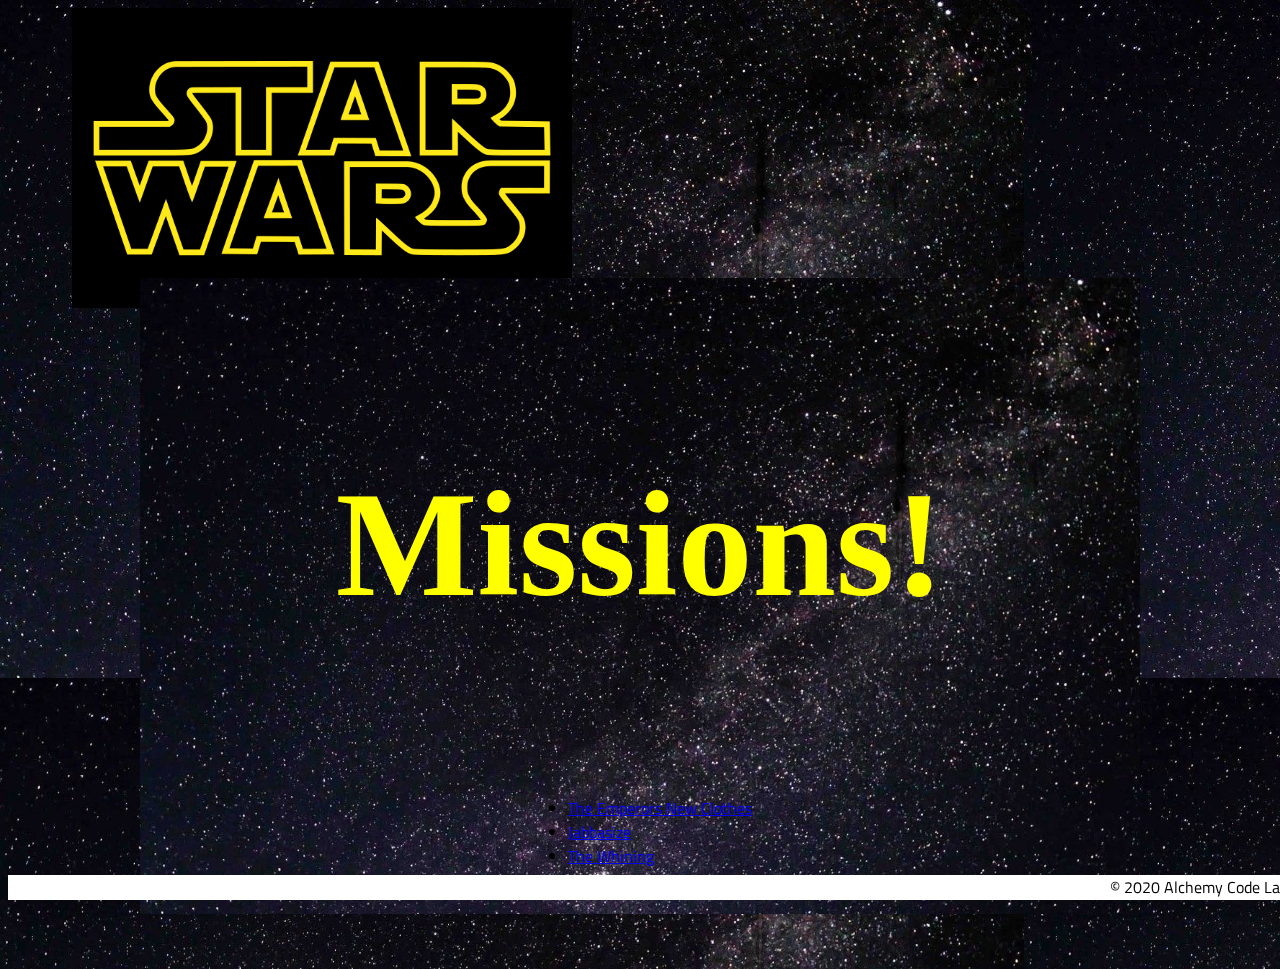
==== map/index.html @ 1f78c603 "been a while" ====
<!DOCTYPE html>
<html lang="en">

<head>
    <meta charset="UTF-8">
    <meta name="viewport" content="width=device-width, initial-scale=1.0">
    <meta http-equiv="X-UA-Compatible" content="ie=edge">
    <link href="https://fonts.googleapis.com/css2?family=Titillium+Web:wght@300&display=swap" rel="stylesheet">
    <link rel="stylesheet" href="styles/reset.css">
    <link rel="stylesheet" href="../styles/style.css">
    <link rel="stylesheet" href="styles/home.css">
    <title>Document</title>
    
</head>

<body>
    <header>
        <div class="gutter-right-logo">
            <img src="/assets/694px-Star_Wars_Logo.svg.png"/>
        </div>
    </header>
    

    <main>
        <section class="main-section">
            <h3>Missions!</h3>
            <ul id="missions">

            </ul>

            
        </section>
    </main>
    <footer>
        <div class="copy gutter-right">&copy; 2020 Alchemy Code Lab</div>
    </footer>

    <script type="module" src="./map.js"></script>
</body>

</html>
---- styles/style.css ----
body {
    --color1: #ffffff;
    --color2: #ffffff;
    --color3: #ffffff;
    --color4: #ffffff;
    --color5: #ffffff;

    /* https://coolors.co/generate and click export -> scss to get the colors to copy and paste below*/
    /* --color1: hsla(349, 69%, 76%, 1);
    --color2: hsla(207, 67%, 44%, 1);
    --color3: hsla(200, 61%, 56%, 1);
    --color4: hsla(187, 41%, 94%, 1);
    --color5: hsla(170, 28%, 95%, 1); */

    /* --color1: hsla(45, 86%, 83%, 1);
    --color2: hsla(135, 65%, 98%, 1);
    --color3: hsla(315, 37%, 86%, 1);
    --color4: hsla(45, 73%, 98%, 1);
    --color5: hsla(224, 40%, 79%, 1); */
    
    --header-height: 80px;
    --shadow: 0px 10px 20px -12px rgba(0,0,0,0.45);
    --gutter: 30px;
    --footer-height: 25px;
    
    font-family: 'Titillium Web', sans-serif;
    background-image: url("/assets/space.jpg");
}
.gutter-right-logo > img {
    margin-right: 700px;
    height: 300px;
    width: 500px;
    background-image: url("/assets/space.jpg");
}

h2 {
    font-family: star wars;
     
    color: yellow;   
}

h3 {

    color: yellow;
    font-size: 150px;
    font-family: papyrus;
}
main {
    display: flex;
    flex-direction: column;
    justify-content: center;
    align-items: center;
    margin-bottom: calc(var(--footer-height));
}

section {
    background-image: url("/assets/space.jpg");
    width: 1000px;
    max-width: 80%;
    display: flex;
    flex-direction: column;
    justify-content: center;
    align-items: center;
    padding-top: var(--gutter);
    padding-bottom: var(--gutter);
    margin-top: 15%;
    margin-bottom: var(--gutter);
    
}
label > input {
    
    
    display: none;
    
   
}

.submit {

    display: flex;
    justify-content: center;
    margin-top: 20px;
}
.entry {

    display: flex;
    justify-content: center;
    margin-top: 20px;
}

.starWars:hover {

    transform: scale(1.2);
    box-shadow: 5px 5px 5px 5px black;
    border-radius: 15%;
    

}



input[type="radio"]:checked + img{
    border: solid 6px blue;
    border-radius: 15%;
    
    
}


label{

    color: yellow;
}
.starWars {

    width: 200px;
    height: 150px;
    margin-top: 10%;
}
header {
    display: flex;
    justify-content: flex-end;
    background-color: var(--color3);
    height: var(--header-height);
    box-shadow: var(--shadow);
    background-image: url(/assets/space.jpg);
}

footer {
    display: flex;
    justify-content: flex-end;
    background-color: var(--color3);
    box-shadow: var(--shadow);
}


h2 {
    font-size: 1.8rem;
    font-weight: bold;
}



.main-logo {
    animation: pulse 5s infinite ease-in-out;
}

header img {
    height: var(--header-height);
}



content {
    width: 80%;
}

p {
    margin: var(--gutter);
}
  
footer {
    position: fixed;
    width: 100%;
    bottom: 0;
    height: var(--footer-height);
    display: flex;
    justify-content: flex-end;
    background-color: var(--color3);
    box-shadow: var(--shadow);
}
  
  @keyframes pulse {
    20% {
      transform: rotate3d(-10, -10, -10, 50deg) scale(1.2);
    }

    40% {
        transform: rotate3d(10, 10, -10, 50deg) scale(1);
    }

    60% {
        transform: rotate3d(-10, 10, 10, 50deg) scale(1.2);
      }

    80% {
        transform: rotate3d(10, 10, 10, 50deg) scale(1);
    }

  }
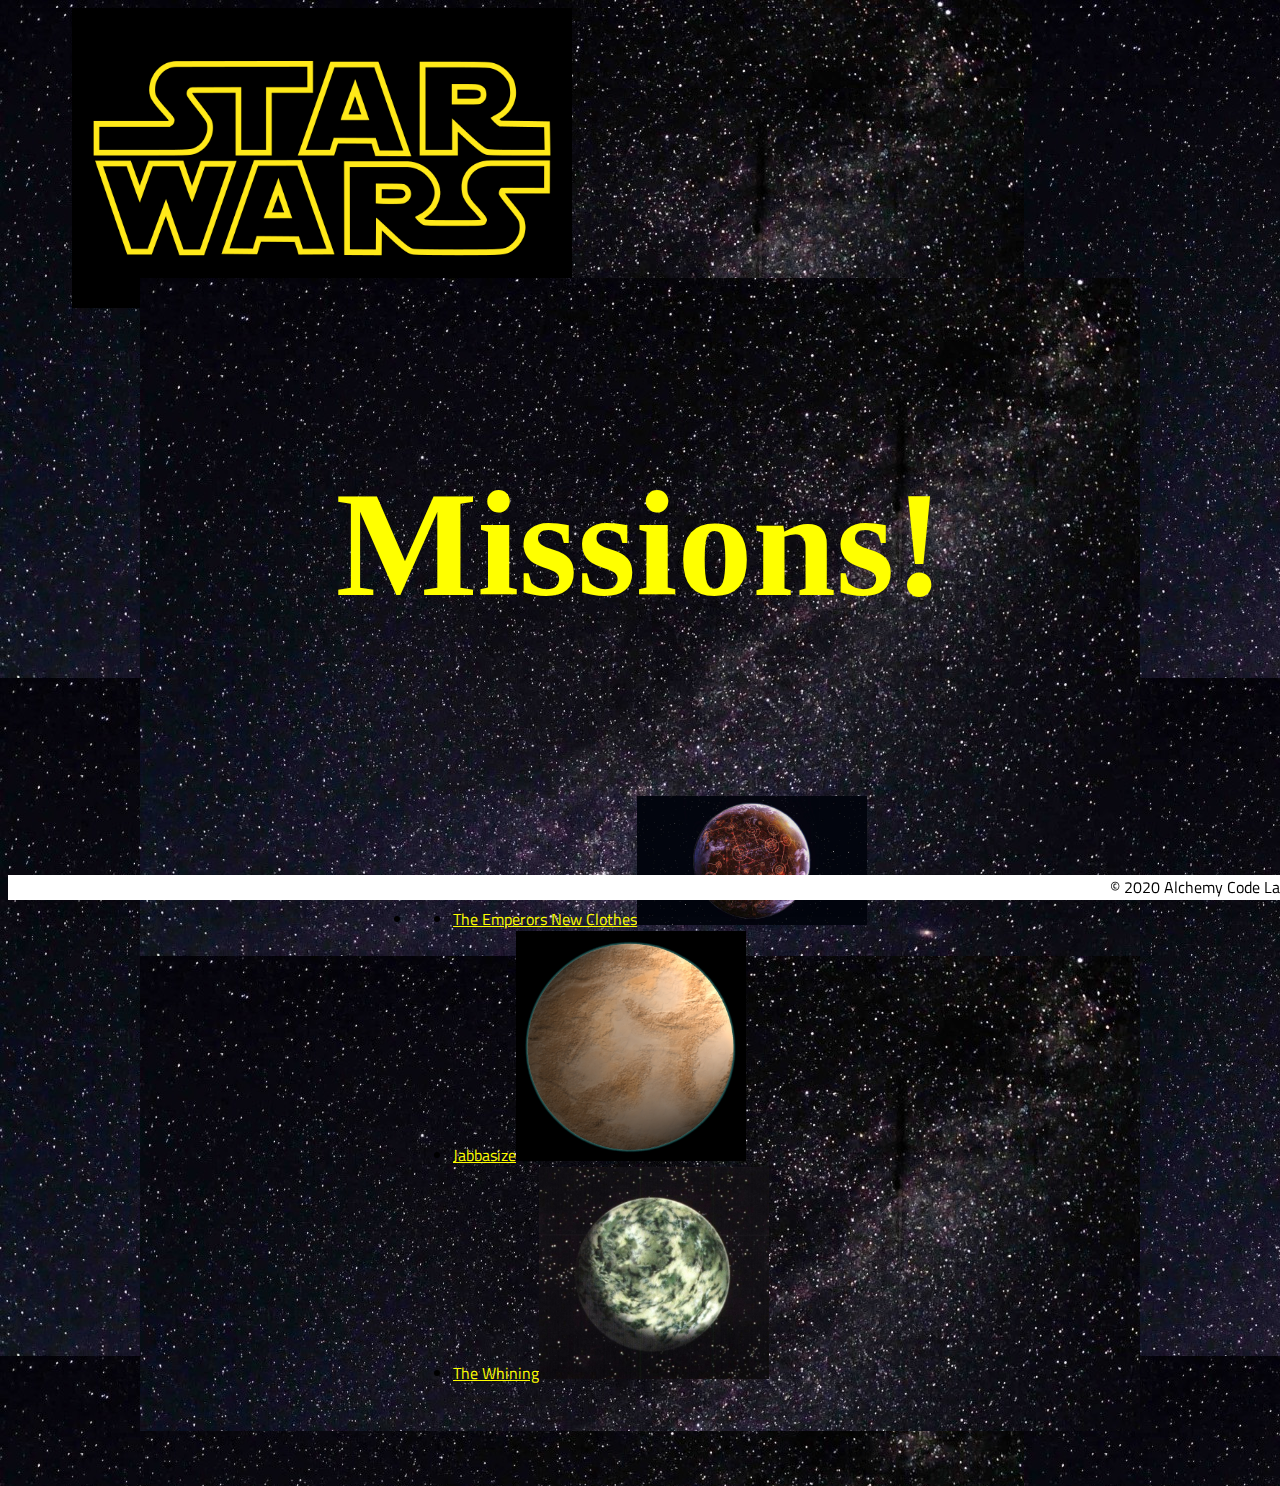
==== commit 0e85658a: "images and missions" ====
--- a/map/index.html
+++ b/map/index.html
@@ -9,6 +9,7 @@
     <link rel="stylesheet" href="styles/reset.css">
     <link rel="stylesheet" href="../styles/style.css">
     <link rel="stylesheet" href="styles/home.css">
+    <link rel="stylesheet" href="styles/map.css">
     <title>Document</title>
     
 </head>
@@ -24,10 +25,12 @@
     <main>
         <section class="main-section">
             <h3>Missions!</h3>
+           
+           <li>
             <ul id="missions">
 
             </ul>
-
+            </li>
             
         </section>
     </main>
@@ -35,6 +38,7 @@
         <div class="copy gutter-right">&copy; 2020 Alchemy Code Lab</div>
     </footer>
 
+    <script type="module" src="../missions/missions.js"></script>
     <script type="module" src="./map.js"></script>
 </body>
 
--- a/styles/style.css
+++ b/styles/style.css
@@ -34,17 +34,40 @@
     background-image: url("/assets/space.jpg");
 }
 
+a  {
+
+    color: yellow;
+
+
+}
+a > img {
+
+    width: 230px;
+}
+
+
 h2 {
     font-family: star wars;
      
     color: yellow;   
 }
 
+
 h3 {
 
     color: yellow;
     font-size: 150px;
     font-family: papyrus;
+}
+
+.chars {
+
+    display: flex;
+    justify-content: center;
+}
+
+label {
+    display: block;
 }
 main {
     display: flex;
